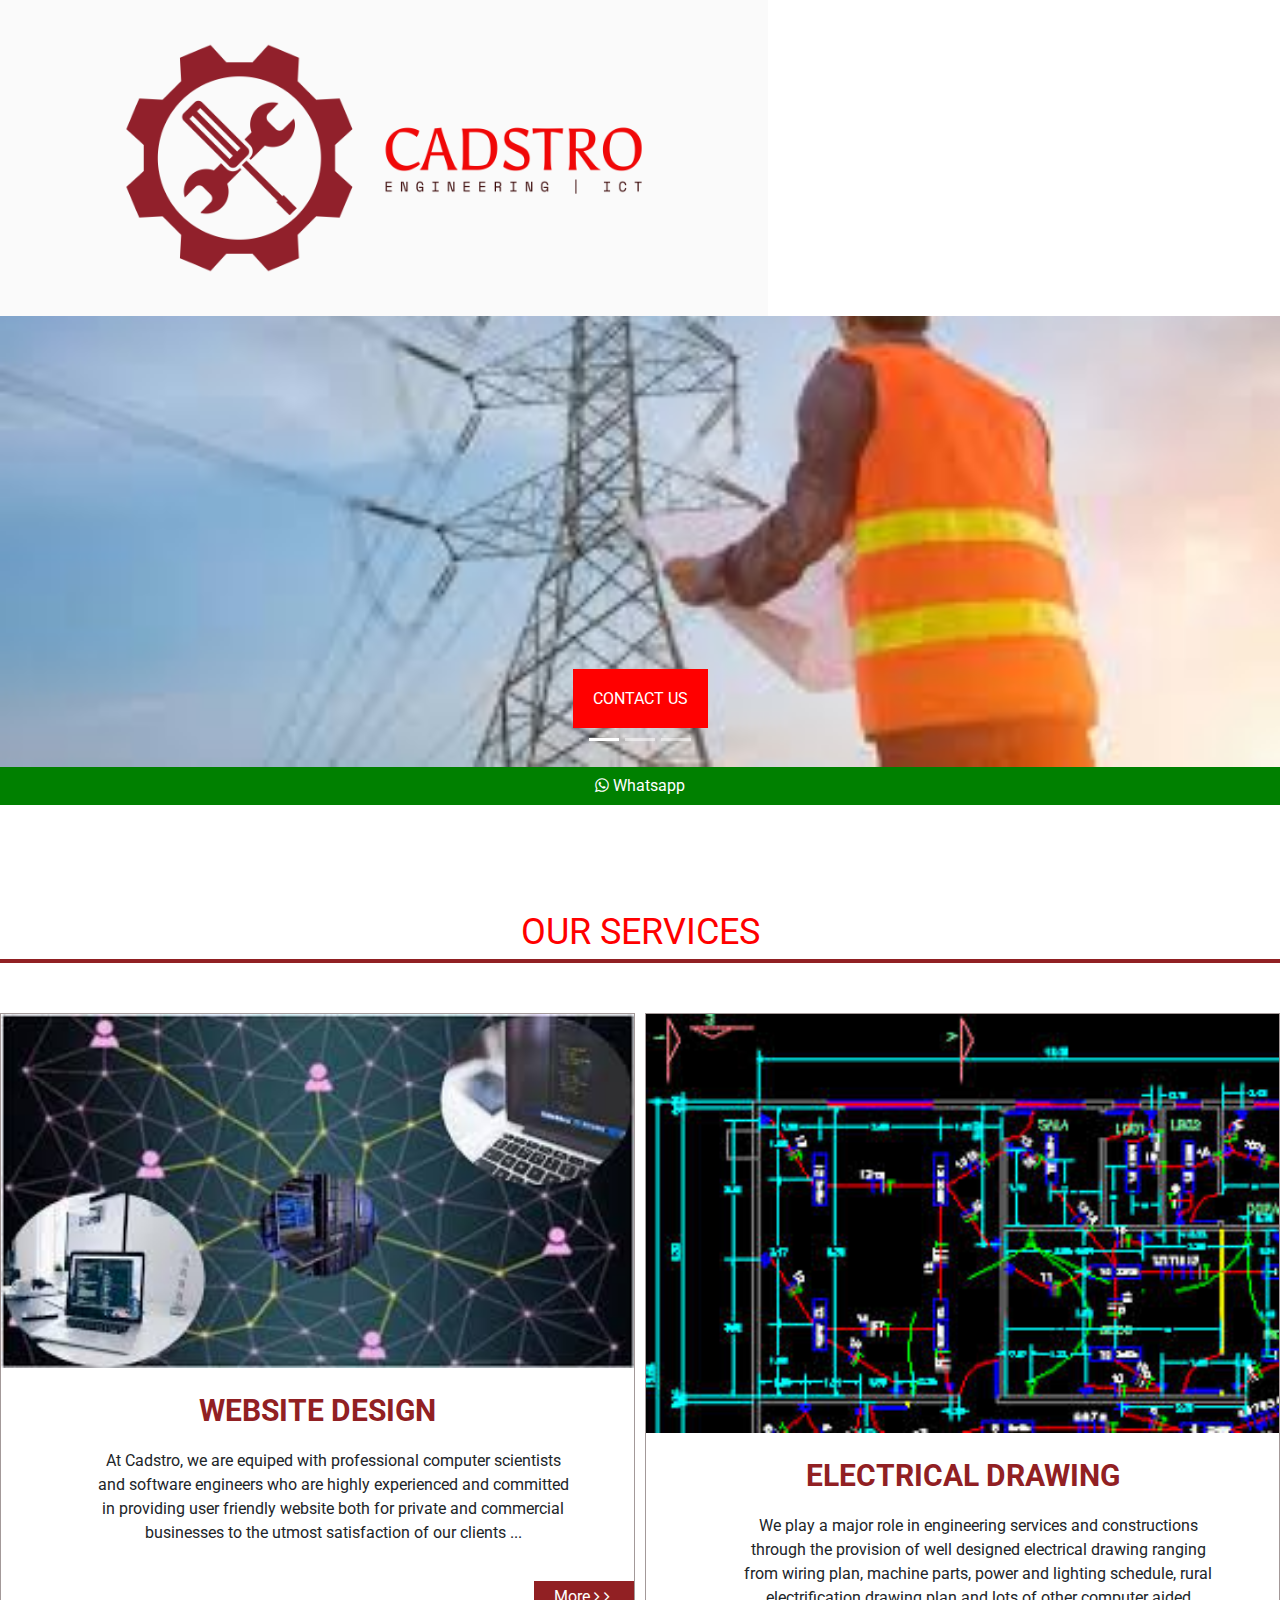
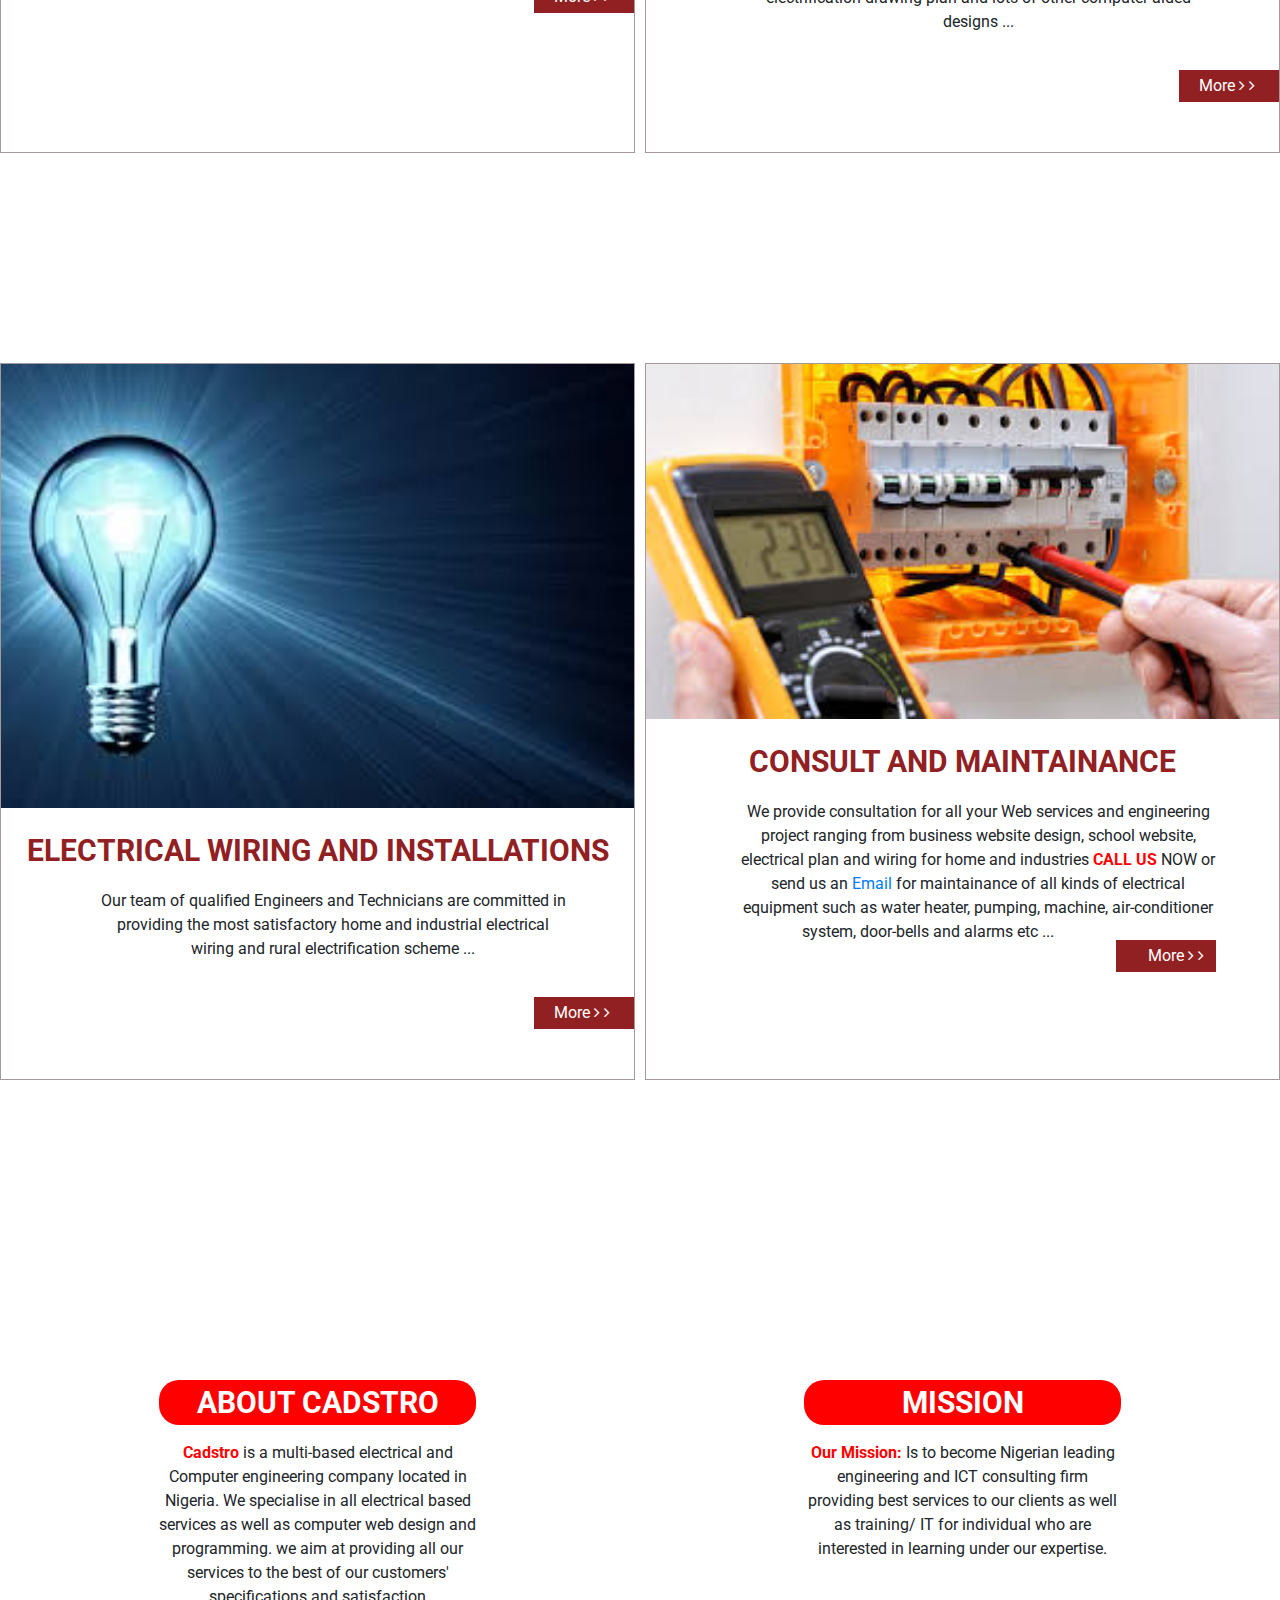
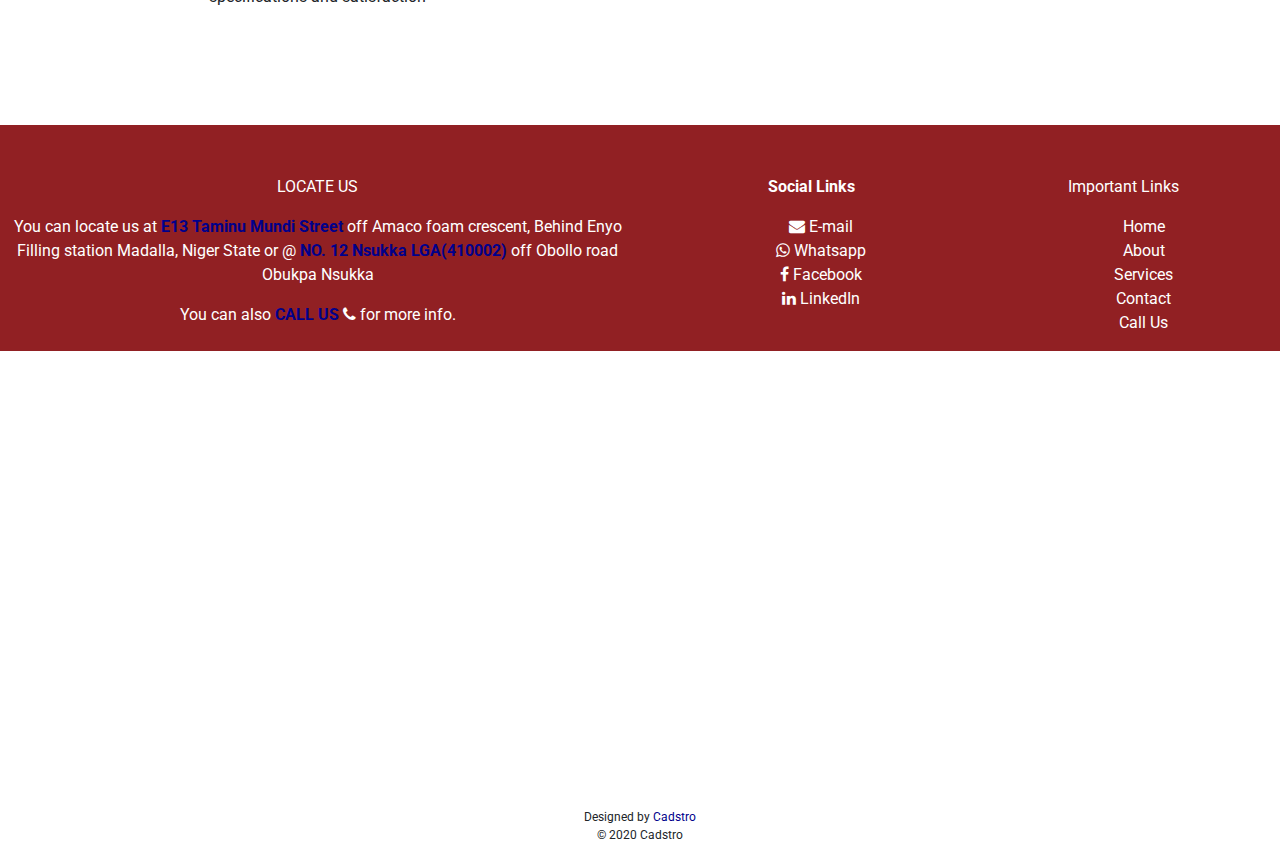
==== index.html @ 431538ae "Update index.html" ====
<!DOCTYPE html>
<html lang="en" dir="ltr">
  <head>
    <meta charset="utf-8">
    <meta name="viewport" content="width=device-width, initial-scale=1.0">
    <meta name="description" content="Cadstro is a multi based companay that specilalises on Information communication technology and
    engineering with major focus on web design and electrical engineering">
    <meta name="keywords" content="cadstro engineering, cadstro electrical engineering company, web design, electrical installations, ICT, consult,
    programming, electrical wiring, installations">
    <meta property="og:image" content="http://cadstro.com/images/logo.png" />
    <meta property="og:site_name" content="Cadstro" />
    <link rel="stylesheet" href="https://cdnjs.cloudflare.com/ajax/libs/font-awesome/4.7.0/css/font-awesome.min.css">
    <link href="https://fonts.googleapis.com/css?family=Droid+Serif|Lora|Noto+Sans|Nunito|Roboto|Saira|Saira+Extra+Condensed|Ubuntu" rel="stylesheet">
    <link rel="stylesheet" href="https://stackpath.bootstrapcdn.com/bootstrap/4.4.1/css/bootstrap.min.css"
    integrity="sha384-Vkoo8x4CGsO3+Hhxv8T/Q5PaXtkKtu6ug5TOeNV6gBiFeWPGFN9MuhOf23Q9Ifjh" crossorigin="anonymous">
    <link rel="stylesheet" href="css/index.css" type="text/css">
    <title> Cadstro</title>
  </head>
  <body onload="hide()" id="body">
    <div id="header-div">
      <a href="index.html"><img class="logo"src="images/cadstro.png" alt=""></a>
      <button id="toggle" type="button" name="" onclick="toggle()">
        <span></span>
        <span></span>
        <span></span>
      </button>
      <ul id="nav-ul">
        <li><a href="index.html"> HOME | <span><i class="fa fa-home"></i></span></a> </li>
        <li><a href="#about"> ABOUT <span><i class="fa fa-profile"></i></span></a></li>
        <li><a class="services" href="#" onclick="services()"> SERVICES  <span><i class="fa fa-angle-down"></i></span></a>
        <li><a href="#contact"> CONTACT </a>| <a href="tel:+2347061833261"> <span><i class="fa fa-phone"></i></span></a></li>
          <ul id="services">
            <li><a href="services/services.html#web"> WEB DESIGN </a></li>
            <li><a href="services/services.html#wiring"> ELECTRICAL WIRING </a></li>
            <li><a href="services/services.html#drawing"> ELCTRICAL DRAWING </a></li>
            <li><a href="#consult"> CONSULT AND MAINTAINANCE </a></li>
          </ul>
        </li>

      </ul>
    </div>
    <div id="carouselExampleCaptions" class="carousel slide" data-ride="carousel">
  <ol class="carousel-indicators">
    <li data-target="#carouselExampleCaptions" data-slide-to="0" class="active"></li>
    <li data-target="#carouselExampleCaptions" data-slide-to="1"></li>
    <li data-target="#carouselExampleCaptions" data-slide-to="2"></li>
  </ol>
  <div class="carousel-inner">
    <div class="carousel-item active">
      <img src="images/slide1.jpg" class="d-block w-100" alt="...">
      <div class="carousel-caption d-none d-md-block">
        <p><a class="label" href="tel:+2347061833261"> CONTACT US</a></p>
      </div>
    </div>
    <div class="carousel-item">
      <img src="images/slide2.jpg" class="d-block w-100" alt="...">
      <div class="carousel-caption d-none d-md-block">
        <p><a class="label" href="tel:+2347061833261"> CONTACT US</a></p>
      </div>
    </div>
    <div class="carousel-item">
      <img src="images/slide3.jpg" class="d-block w-100" alt="...">
      <div class="carousel-caption d-none d-md-block">
        <p><a class="label" href="tel:+2347061833261"> CONTACT US</a></p>
      </div>
    </div>
  </div>
</div>
  <div class="whatsapp" style="background:green; color:white; padding: 7px;">
  <a href="https://wa.me/2347061833261?text=Hello%20Cadstro"> <i class="fa fa-whatsapp"></i>  Whatsapp</a>
</div>
<p class="service-head"> OUR SERVICES </p>
  <div class="grid-div">
    <div class="services-col">
      <img class="icon" src="images/web2.jpg" alt="">
      <p class="service"> WEBSITE DESIGN</p>
      <p class="service-detail">
        At Cadstro, we are equiped with professional computer scientists and software engineers
        who are highly experienced and committed in providing user friendly website both for
        private and commercial businesses to the utmost satisfaction of our clients ...
      </p>
      <a id="web" class="readmore" href="services/services.html"> More <i class="fa fa-angle-right"></i> <i class="fa fa-angle-right"></i> </a>
    </div>


    <div class="services-col">
    <img class="icon" src="images/drawing.jpg" alt="">
      <p class="service"> ELECTRICAL DRAWING </p>
      <p class="service-detail">
        We play a major role in engineering services and constructions through the provision of
        well designed electrical drawing ranging from wiring plan, machine parts, power and
        lighting schedule, rural electrification drawing plan and lots of other computer aided designs ...
      </p>
      <a id="drawing" class="readmore" href="services/services.html"> More <i class="fa fa-angle-right"></i> <i class="fa fa-angle-right"></i> </a>
    </div>


    <div class="services-col">
      <img class="icon" src="images/bulb.jpg" alt="">
      <p class="service"> ELECTRICAL WIRING AND INSTALLATIONS </p>
      <p class="service-detail">
        Our team of qualified Engineers and Technicians are committed in providing the most
        satisfactory home and industrial electrical wiring and rural electrification scheme ...
      </p>
      <a id="wiring" class="readmore" href="services/services.html"> More <i class="fa fa-angle-right"></i> <i class="fa fa-angle-right"></i> </a>

    </div>

    <div class="services-col">
      <img class="icon" src="images/maintain.jpg" alt="">
      <p id="consult" class="service"> CONSULT AND MAINTAINANCE </p>
      <p class="service-detail">
        We provide consultation for all your Web services and engineering project ranging from
        business website design, school website, electrical plan and wiring for home and industries
        <a href="tel:+2347061833261"><b>CALL US</b></a> NOW or send us an <a href="mailto:patrickabugu@gmail.com?subject=feedback"> Email</a> for maintainance of all kinds of electrical equipment
        such as water heater, pumping, machine, air-conditioner system, door-bells and alarms etc ...
        <a id="consult" class="readmore" href="services/services.html"> More <i class="fa fa-angle-right"></i> <i class="fa fa-angle-right"></i> </a>
      </p>
    </div>
  </div>
  <div class="grid-div">
    <div class="about-div">
      <p id="about" class="about-title">ABOUT CADSTRO</p>
      <p id="about"><b>Cadstro </b>is a multi-based electrical and Computer engineering company located in Nigeria.
      We specialise in all electrical based services as well as computer web design and programming. we aim at providing
      all our services to the best of our customers' specifications and satisfaction</p>
    </div>
    <div class="about-div">
      <p class="about-title"> MISSION </p>
      <p><b>Our Mission: </b>Is to become Nigerian leading engineering and ICT consulting firm providing best services to our
      clients as well as training/ IT for individual who are interested in learning under our expertise.</p>
    </div>
  </div>

  <div class="footer-div">
    <div class="locate-div">
      <p id="contact"> LOCATE US </p>
      <p> You can locate us at <b>E13 Taminu Mundi Street</b> off Amaco foam crescent, Behind Enyo Filling station Madalla, Niger State
        or @ <b>NO. 12 Nsukka LGA(410002)</b> off Obollo road Obukpa Nsukka</p>
       <p> You can also <a href="tel:+2347061833261"> <b>CALL US </b><i class="fa fa-phone"></i></a>  for more info.</p>
    </div>
    <div class="grid">
      <div class="social-div">
        <p>Social Links </p>
        <ul class="social-ul">
          <li>  <a href="mailto:patrickabugu@gmail.com?subject=feedback"><i class="fa fa-envelope"></i>  E-mail</a></li>
          <li>  <a href="https://wa.me/2347061833261?text=Hello%20Cadstro"> <i class="fa fa-whatsapp"></i>  Whatsapp</a></li>
          <li>  <a href="https://facebook.com/cadstro.com.ng" target="_blank"><i class="fa fa-facebook"></i>  Facebook</a></li>
          <li>  <a href="https://linkedin.com/mwlite/in/patrick-abugu-448059176"><i class="fa fa-linkedin"></i>  LinkedIn</a></li>
         
        </ul>
      </div>
      <div class="link-div">
        <p>Important Links</p>
        <ul class="links-ul">
          <li><a href="index.html">Home</a></li>
          <li><a href="#about">About</a></li>
          <li><a href="services/services.html">Services</a></li>
          <li><a href="#contact">Contact</a></li>
          <li><a href="tel:+2347061833261">Call Us</a></li>
        </ul>
      </div>
    </div>
  </div>
<div> <iframe src="https://www.google.com/maps/embed?pb=!1m10!1m8!1m3!1d2233.63848760708!2d7.4053046933564195!3d6.876948165648693!3m2!1i1024!2i768!4f13.1!5e0!3m2!1sen!2sng!4v1589280748851!5m2!1sen!2sng" width="100%" height="450" frameborder="0" style="border:0;" allowfullscreen="" aria-hidden="false" tabindex="0"></iframe></div>
<p style="text-align: center; font-size:12px;"> Designed by <a style="color:darkblue;"href="https://cadstro.com.ng">Cadstro</a> <br> &copy 2020 Cadstro</p>

    <script src="https://code.jquery.com/jquery-3.4.1.slim.min.js" integrity="sha384-J6qa4849blE2+poT4WnyKhv5vZF5SrPo0iEjwBvKU7imGFAV0wwj1yYfoRSJoZ+n"
    crossorigin="anonymous"></script>
    <script src="https://cdn.jsdelivr.net/npm/popper.js@1.16.0/dist/umd/popper.min.js"
    integrity="sha384-Q6E9RHvbIyZFJoft+2mJbHaEWldlvI9IOYy5n3zV9zzTtmI3UksdQRVvoxMfooAo" crossorigin="anonymous"></script>
    <script src="https://stackpath.bootstrapcdn.com/bootstrap/4.4.1/js/bootstrap.min.js"
    integrity="sha384-wfSDF2E50Y2D1uUdj0O3uMBJnjuUD4Ih7YwaYd1iqfktj0Uod8GCExl3Og8ifwB6" crossorigin="anonymous"></script>
    <script src="js/toggler.js" type="text/javascript"></script>
  </body>
</html
---- css/index.css ----
#header-div{
    top:0px;
    position:fixed;
    z-index:1;
    background:white
}
img.logo{
    width:60%;
}
#toggle{
    margin-left:85%;
    background:none;
    border:none;
    margin-top:-60px;
}
#toggle span{
  display: block;
  width:30px;
  height:6px;
  margin: 3px 0px;
  background: red;
}
#nav-ul{
    list-style-type:none;
    margin-top:10px;
    margin-left:-20px;
    background-color: white;
}
#nav-ul li{
    margin-top:10px;
    list-style-type:none;
    border-bottom:1px solid #912023;
    padding-bottom:10px;
}
#nav-ul li a{
    color:red;
    text-decoration:none;
}
#nav-ul li a:hover{
    background-color:#912023;
    padding-bottom:10px;
    color:white;
}
#nav-ul li a:active{
      background-color:#912023;
    padding-bottom:10px;
}

ul#services{
  display:none;
}
#carouselExampleCaptions{
  margin-top:270px;
}
a.label{
  background:red;
  color:white;
  padding:20px;
}
.whatsapp{
text-align:center;
}
.whatsapp a{
text-align:center;
color:white;
background:green;
padding:10px;
width:50%;
}

/*styling navigation for landscape view*/

@media only screen and (orientation:landscape){
  #toggle{
    display:none;
  }
  #nav-ul{
    display:inline;
    float:right;
    margin-right:10px;
    margin-top:20px;
    background:none
  }
  #nav-ul li{
    display:inline;
    border:none;
    margin-right:50px;
  }

  ul#services{
    text-align:center;
    margin-right:10px;

  }
  ul#services li{
    display:block;
    margin:10px;
  }
}
/*styles for home*/
p.service-head{
  text-align:center;
  margin-top:100px;
  margin-bottom:50px;
  font-size:36px;
  color:red;
  border-bottom:4px solid #912023;
}
.services-col{
  border:1px solid rgba(25,0,0,0.4);
  margin-bottom:200px;
  padding-bottom:50px
}
img.icon{
  width:100%;

}
p.service{
 text-align:center;
 font-size:30px;
 margin-top:20px;
 color:#912023;
 font-weight:bold;
 text-align:center;
}
p.service-detail{
  width:75%;
  margin-left:15%;
 text-align:center;
}
.readmore {
 color:white;
 background-color:#912023;
 padding-bottom:4px;
 padding-top:4px;
 padding-left:20px;
 width:100px;
 float:right;
 margin-top:20px;
}

a:hover{
  text-decoration:none;
}
b{
  color:red;
}
a b:hover{
  background-color:blue;
  padding:4px;
}
.about-div{
  text-align:center;
  width:50%;
  margin-left:25%;
  margin-top:100px;
  margin-bottom:100px
}
.about-title{
  font-size:30px;
 background:red;
 color:white;
 font-weight:bold;
 border-radius:20px;
}
.footer-div{
  background:#912023;
  color:white;text-align:center;
  padding-top:50px;
}
.locate-div b{
  color:darkblue
}
.footer-div ul{
  list-style-type:none;
}
.footer-div a{
  color:white
}
.footer-div a:hover{
  background:none;
}
.grid{
  display:grid;
  grid-template-columns: 1fr 1fr;
  grid-gap:10px;
}
.social-div, .link-div{
text-align:center;
margin-top:100px;
margin-left:20px;
}
.social-div p,.links-div p{
font-weight:bold;
margin-left:20px;
}

/*syles for home in landscape*/
@media only screen and (orientation:landscape){
  .grid-div, .footer-div{
    display:grid;
    grid-template-columns: 1fr 1fr;
    grid-gap:10px;
  }
  .social-div, .link-div{
text-align:left;
margin-top:0px;
margin-left:0px;
text-align:center;
}
.links-div{
 margin-left:100px;
}
}
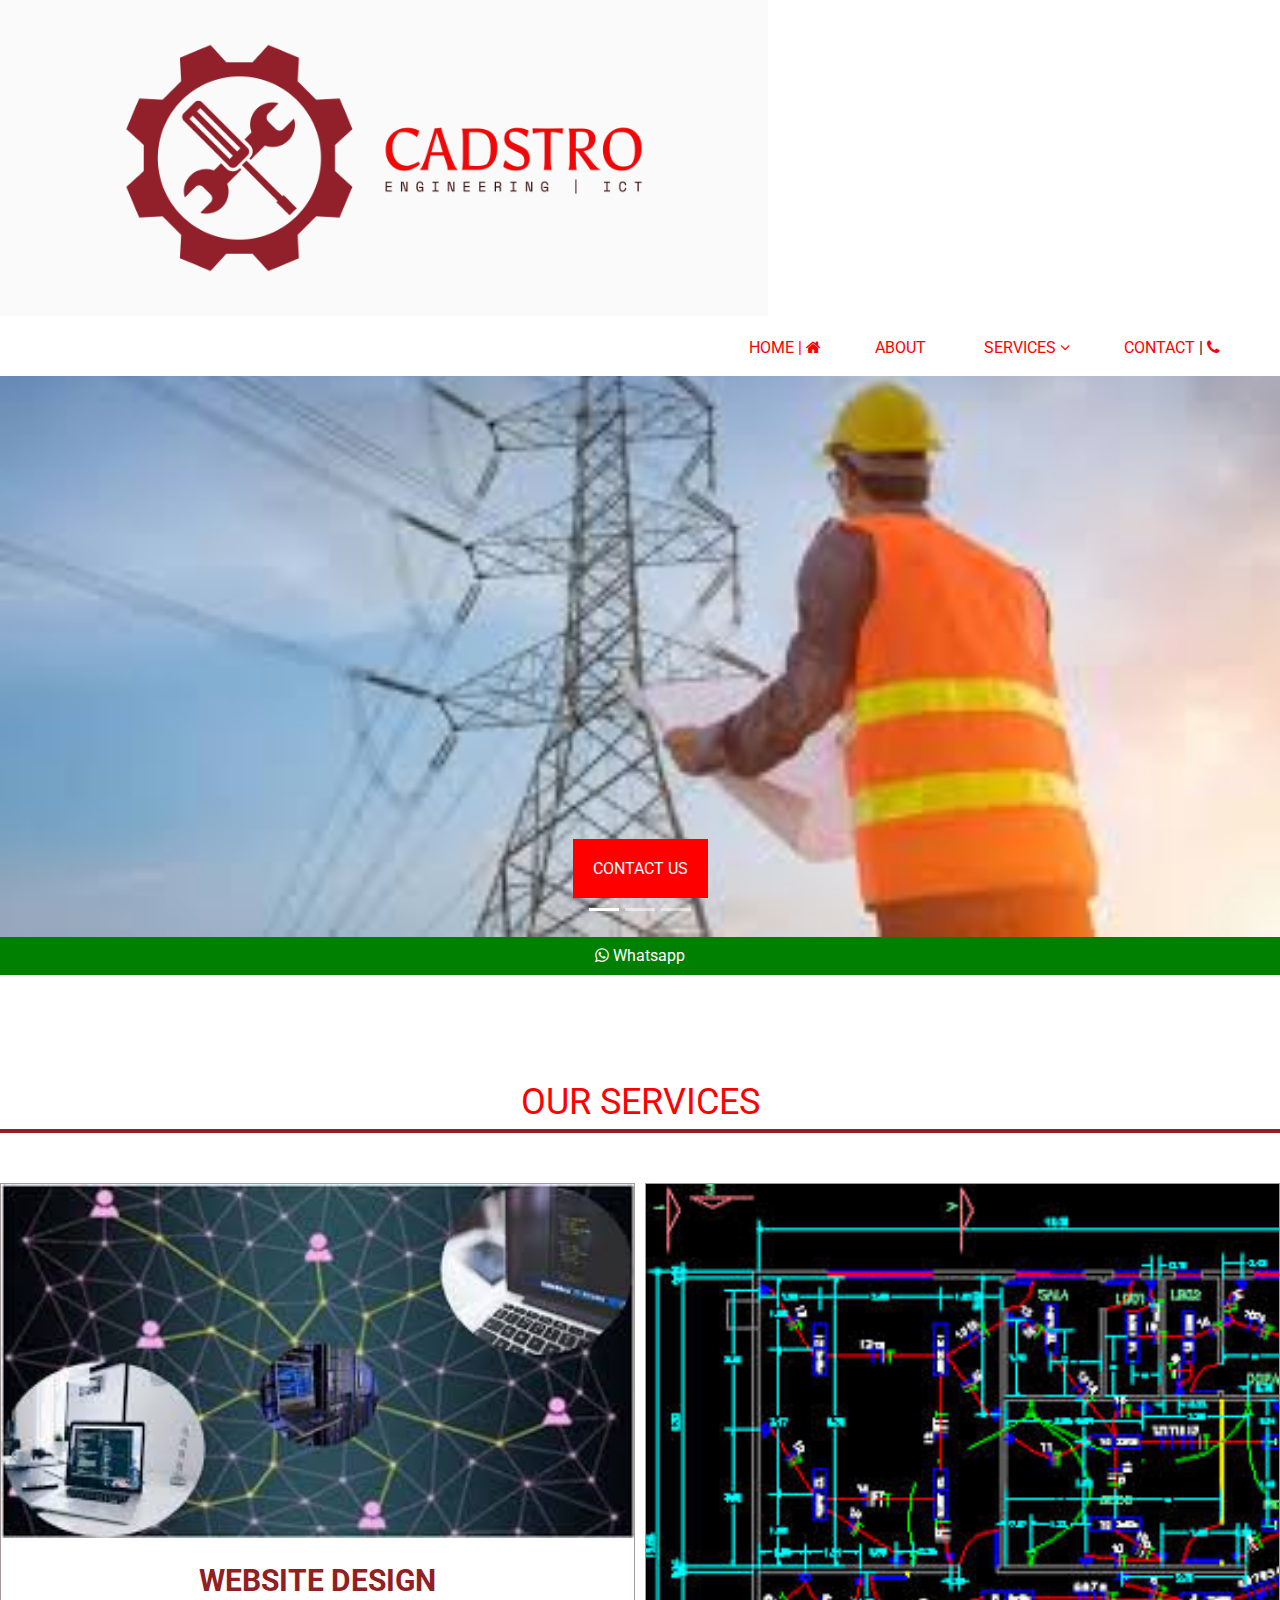
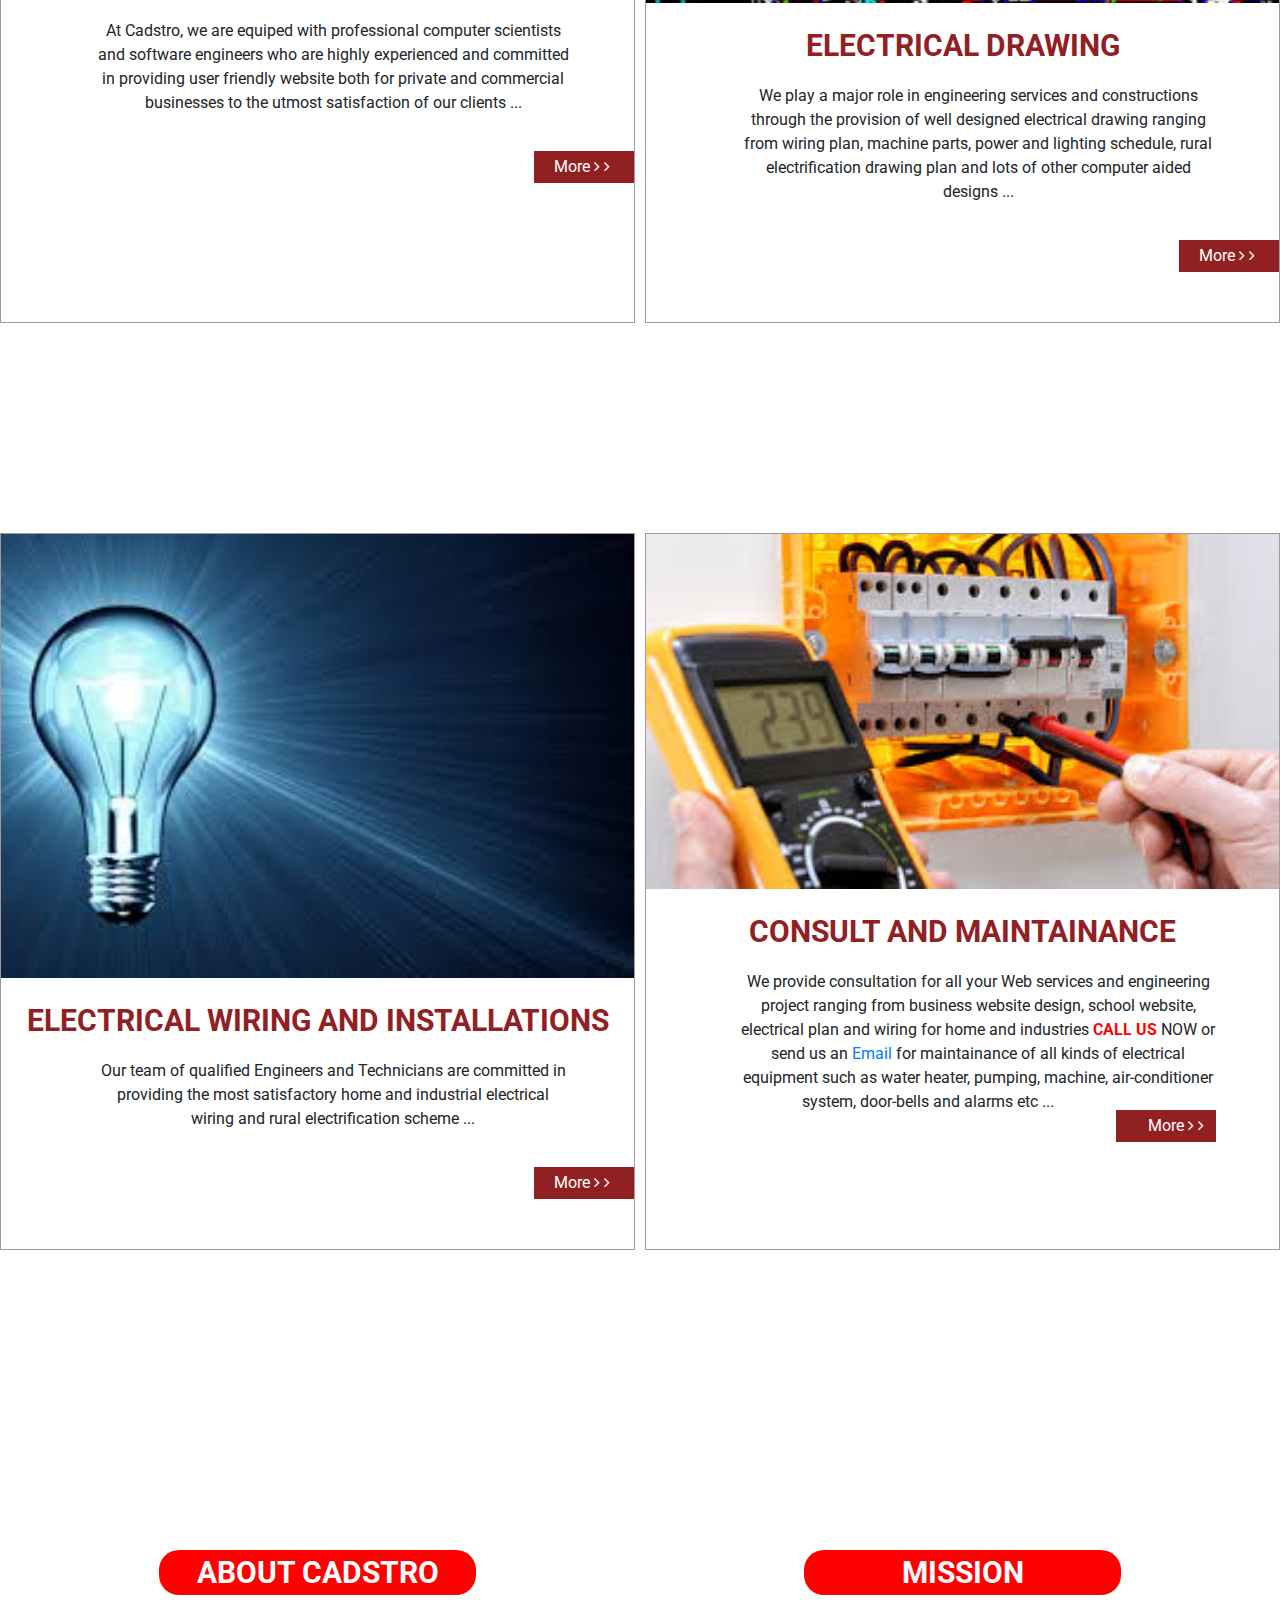
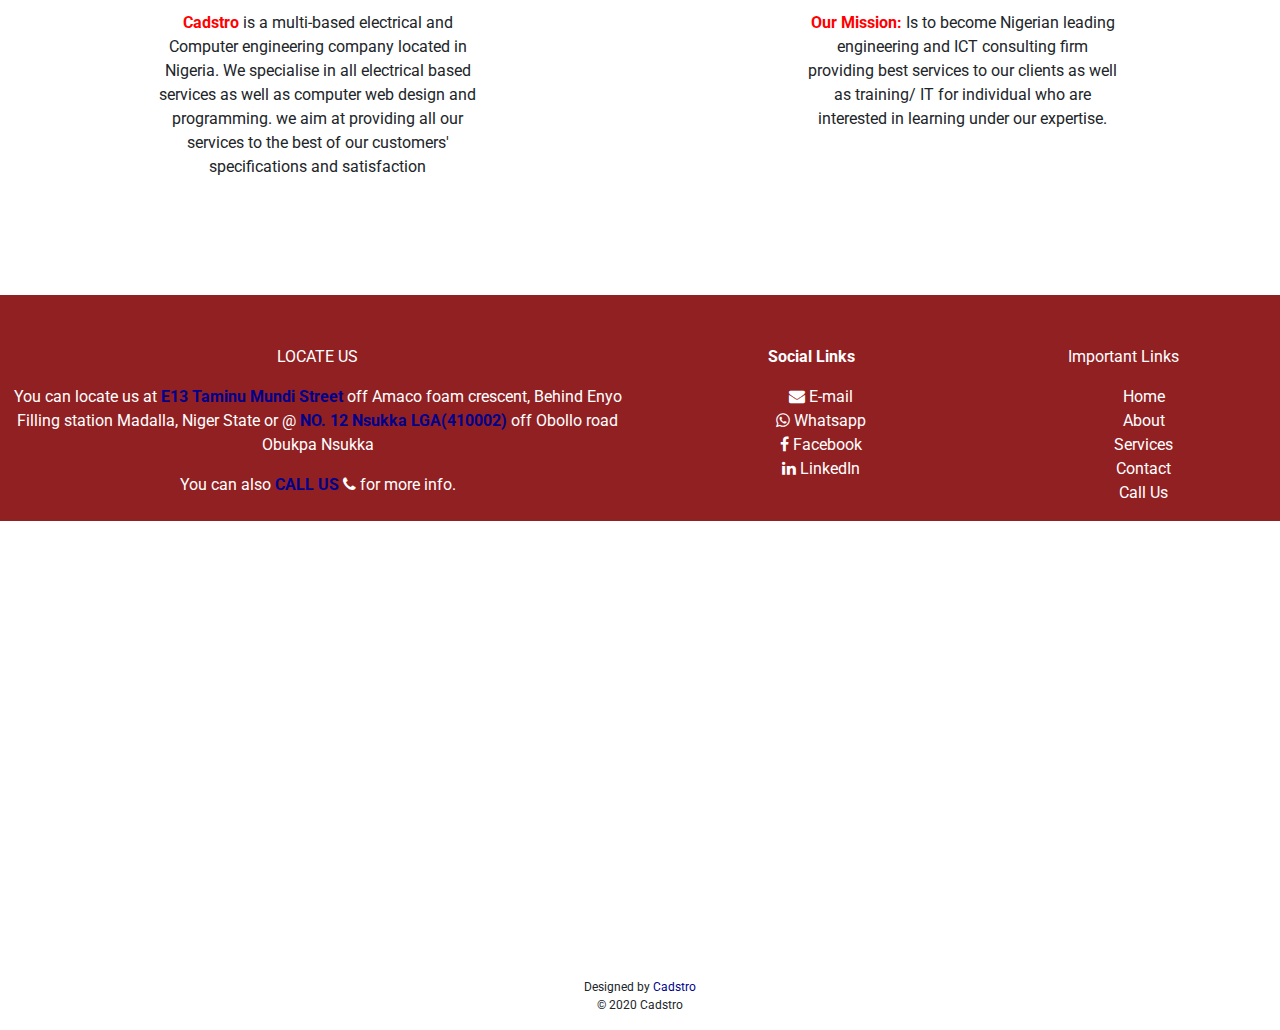
==== commit dec28cbf: "Update index.html" ====
--- a/index.html
+++ b/index.html
@@ -1,6 +1,6 @@
 <!DOCTYPE html>
 <html lang="en" dir="ltr">
-  <head>
+  <head onload="hide()">
     <meta charset="utf-8">
     <meta name="viewport" content="width=device-width, initial-scale=1.0">
     <meta name="description" content="Cadstro is a multi based companay that specilalises on Information communication technology and
@@ -16,7 +16,7 @@
     <link rel="stylesheet" href="css/index.css" type="text/css">
     <title> Cadstro</title>
   </head>
-  <body onload="hide()" id="body">
+  <body onload="hide" id="body">
     <div id="header-div">
       <a href="index.html"><img class="logo"src="images/cadstro.png" alt=""></a>
       <button id="toggle" type="button" name="" onclick="toggle()">
@@ -79,7 +79,7 @@
         who are highly experienced and committed in providing user friendly website both for
         private and commercial businesses to the utmost satisfaction of our clients ...
       </p>
-      <a id="web" class="readmore" href="services/services.html"> More <i class="fa fa-angle-right"></i> <i class="fa fa-angle-right"></i> </a>
+      <a class="readmore" href="services/services.html#web"> More <i class="fa fa-angle-right"></i> <i class="fa fa-angle-right"></i> </a>
     </div>
 
 
@@ -91,7 +91,7 @@
         well designed electrical drawing ranging from wiring plan, machine parts, power and
         lighting schedule, rural electrification drawing plan and lots of other computer aided designs ...
       </p>
-      <a id="drawing" class="readmore" href="services/services.html"> More <i class="fa fa-angle-right"></i> <i class="fa fa-angle-right"></i> </a>
+      <a class="readmore" href="services/services.html#drawing"> More <i class="fa fa-angle-right"></i> <i class="fa fa-angle-right"></i> </a>
     </div>
 
 
@@ -102,7 +102,7 @@
         Our team of qualified Engineers and Technicians are committed in providing the most
         satisfactory home and industrial electrical wiring and rural electrification scheme ...
       </p>
-      <a id="wiring" class="readmore" href="services/services.html"> More <i class="fa fa-angle-right"></i> <i class="fa fa-angle-right"></i> </a>
+      <a class="readmore" href="services/services.html#wiring"> More <i class="fa fa-angle-right"></i> <i class="fa fa-angle-right"></i> </a>
 
     </div>
 
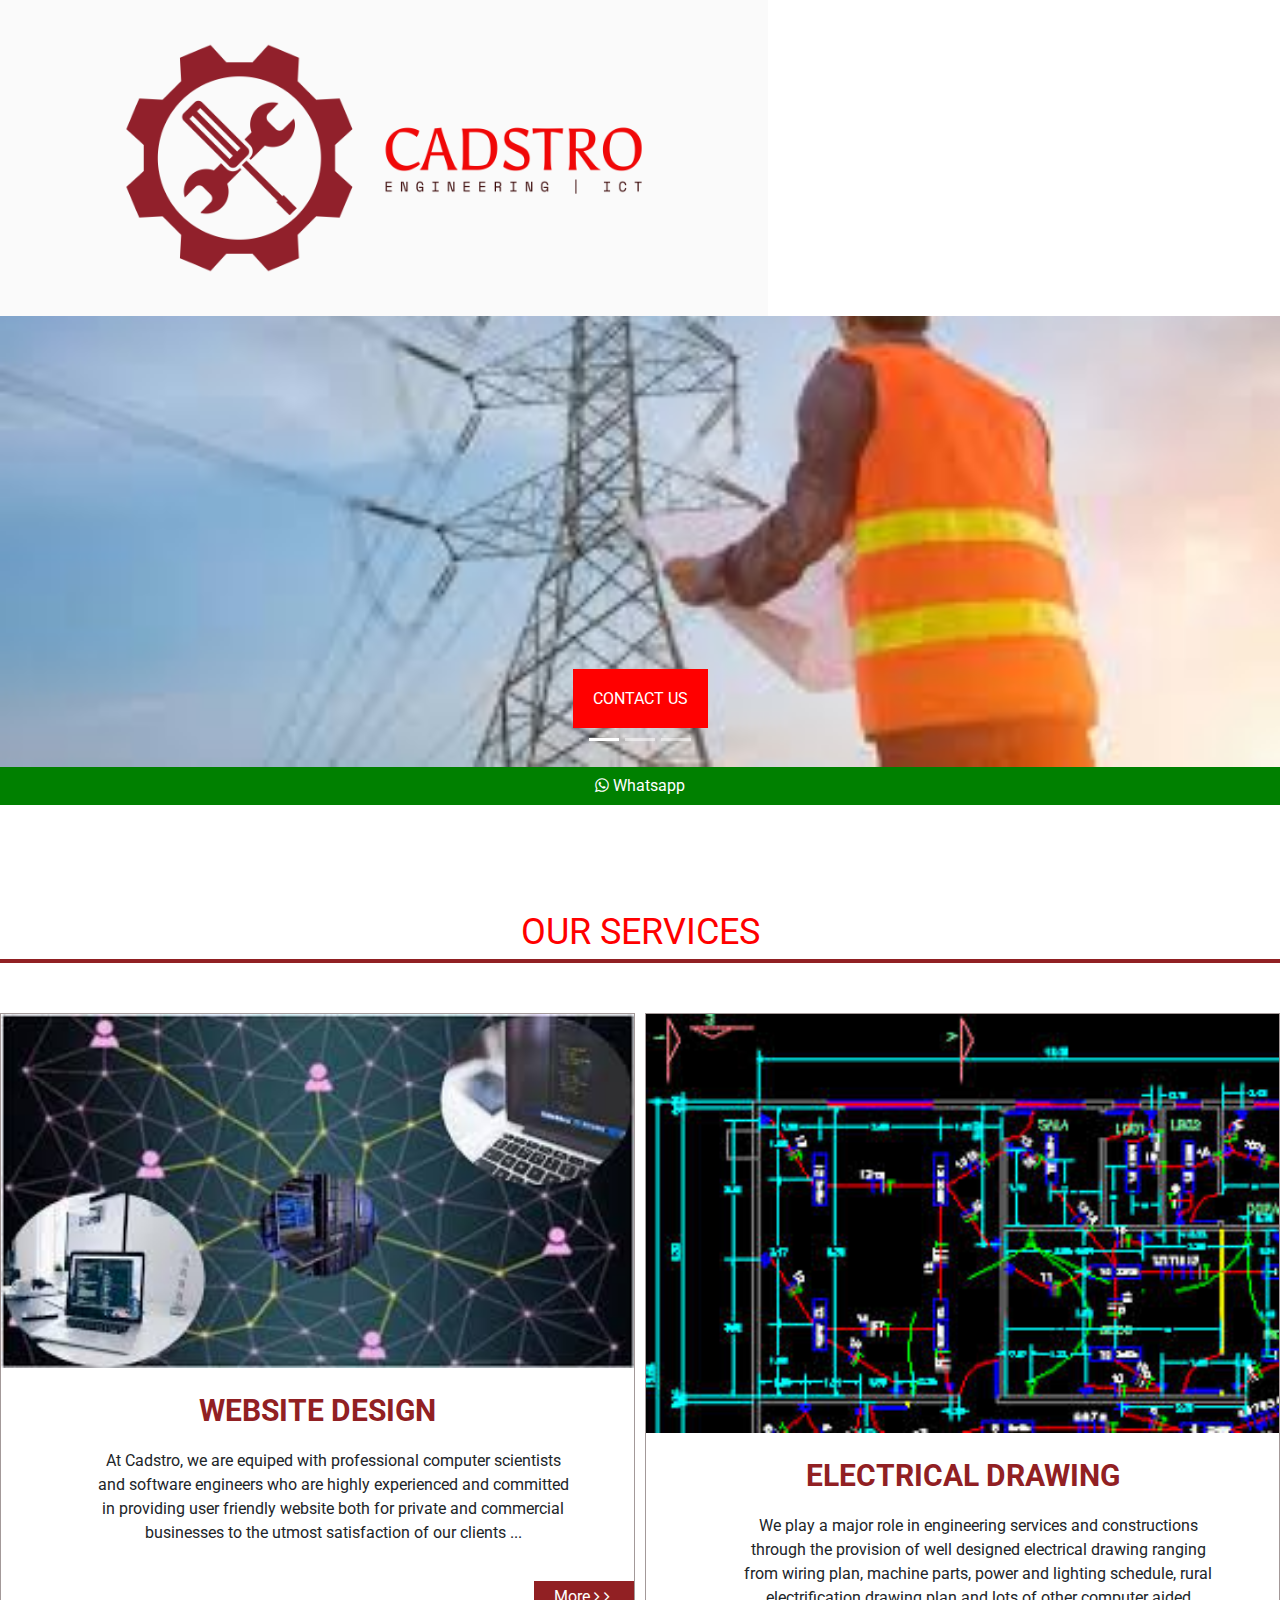
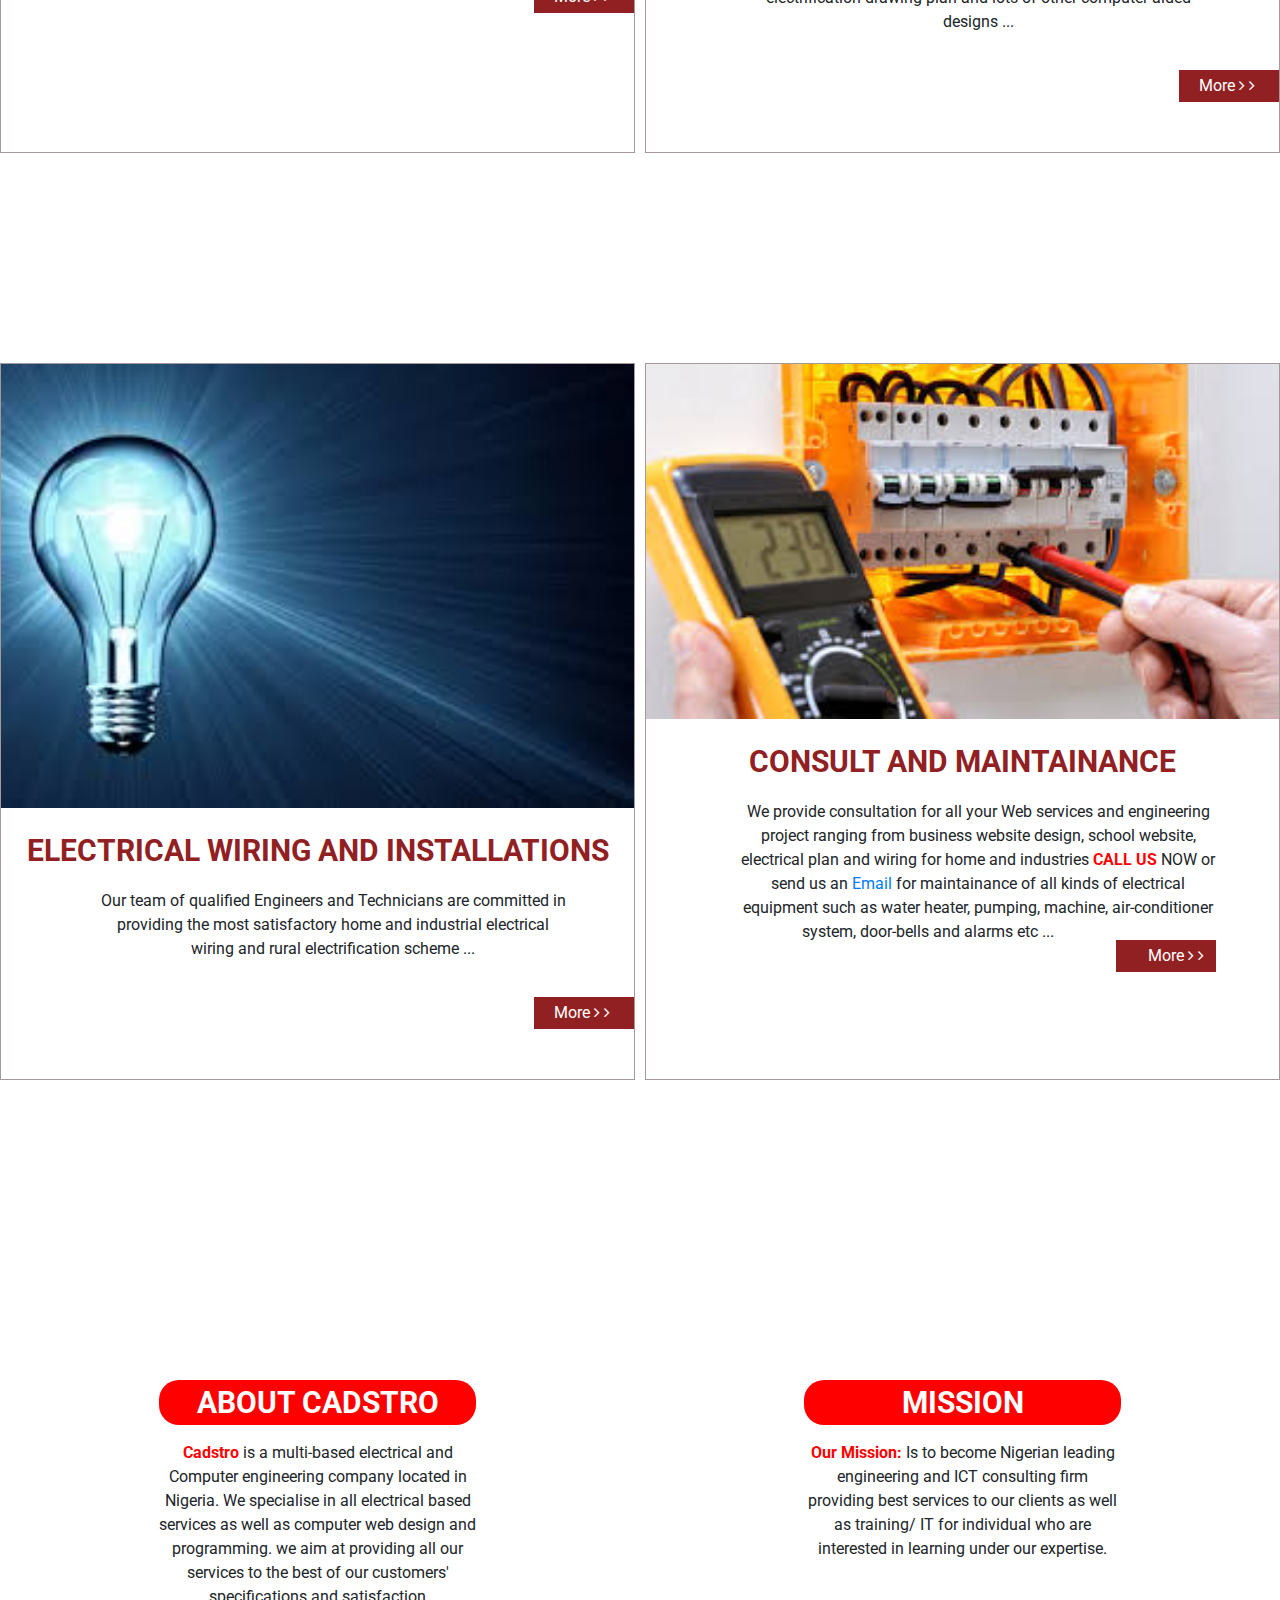
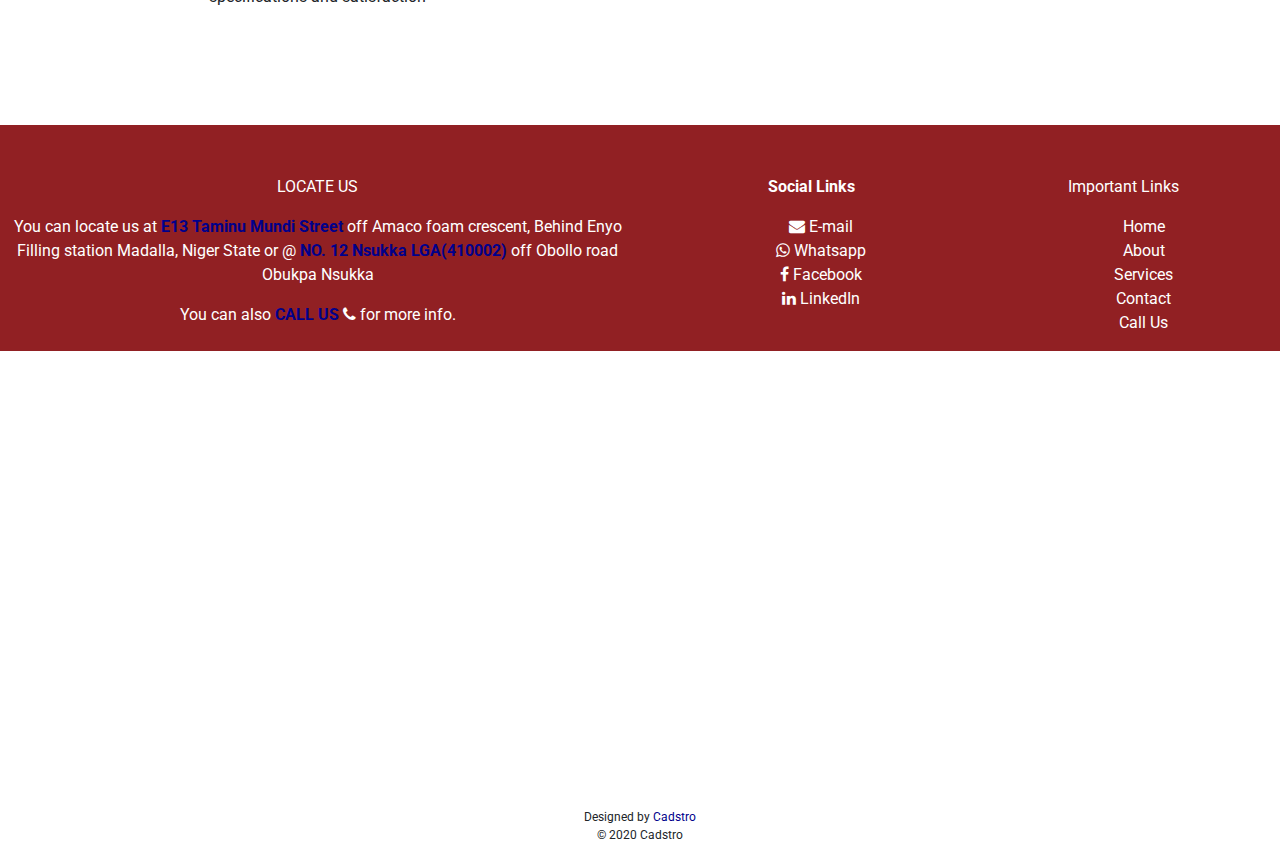
==== commit c0f6110c: "Update index.html" ====
--- a/index.html
+++ b/index.html
@@ -1,6 +1,6 @@
 <!DOCTYPE html>
 <html lang="en" dir="ltr">
-  <head onload="hide()">
+  <head>
     <meta charset="utf-8">
     <meta name="viewport" content="width=device-width, initial-scale=1.0">
     <meta name="description" content="Cadstro is a multi based companay that specilalises on Information communication technology and
@@ -16,7 +16,7 @@
     <link rel="stylesheet" href="css/index.css" type="text/css">
     <title> Cadstro</title>
   </head>
-  <body onload="hide" id="body">
+  <body onload="hide()" id="body">
     <div id="header-div">
       <a href="index.html"><img class="logo"src="images/cadstro.png" alt=""></a>
       <button id="toggle" type="button" name="" onclick="toggle()">
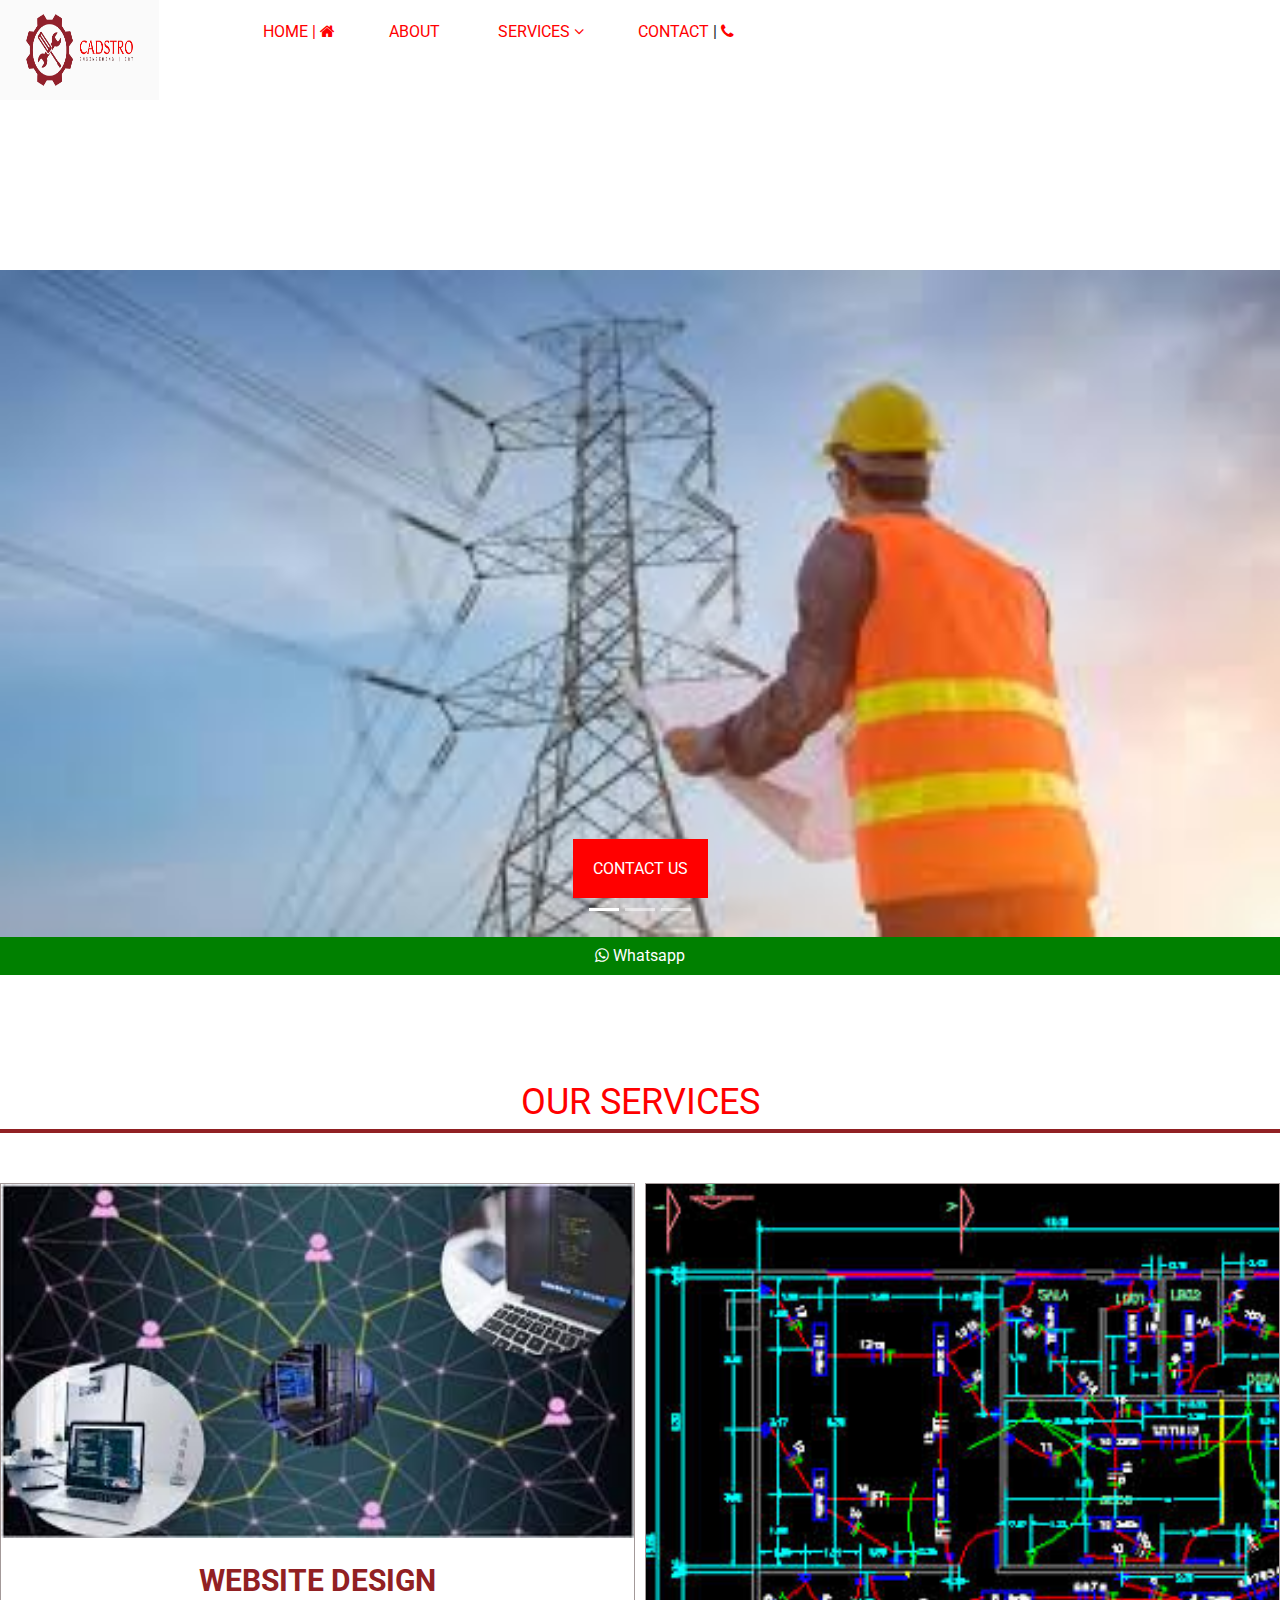
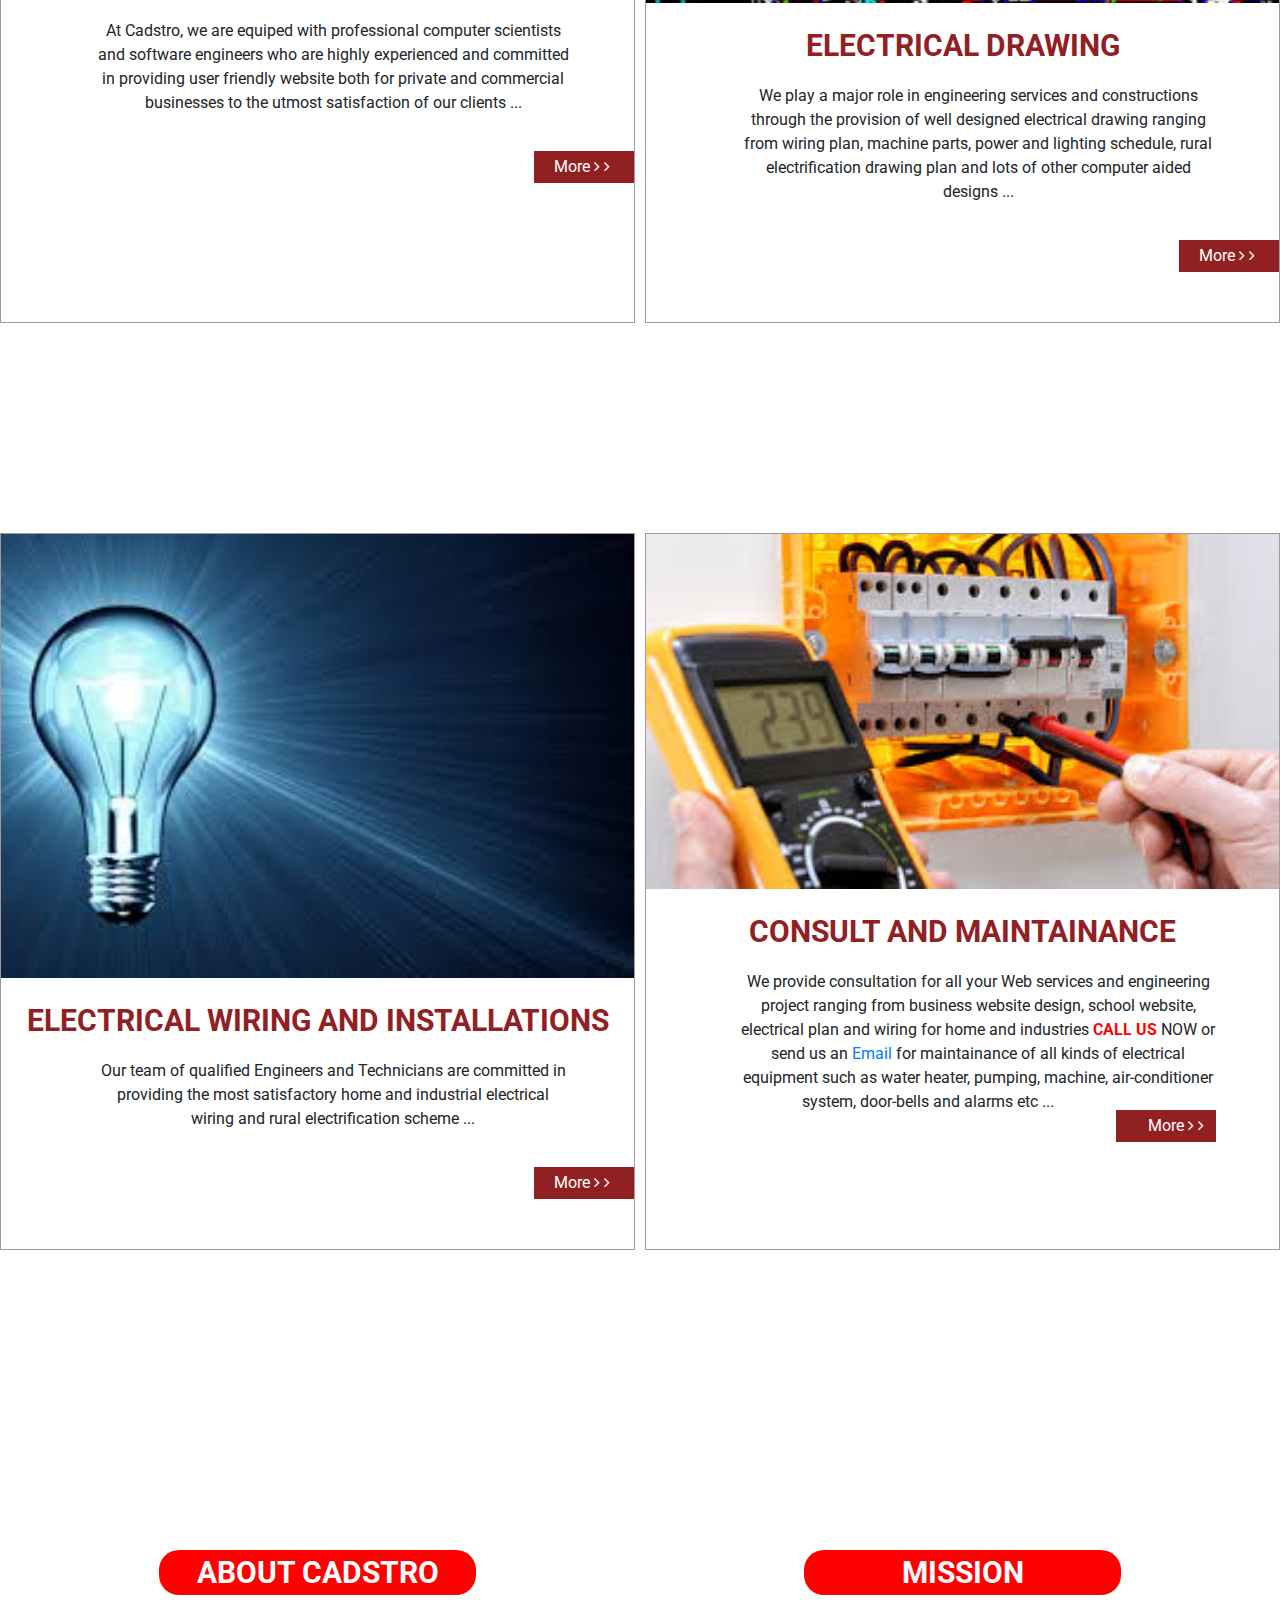
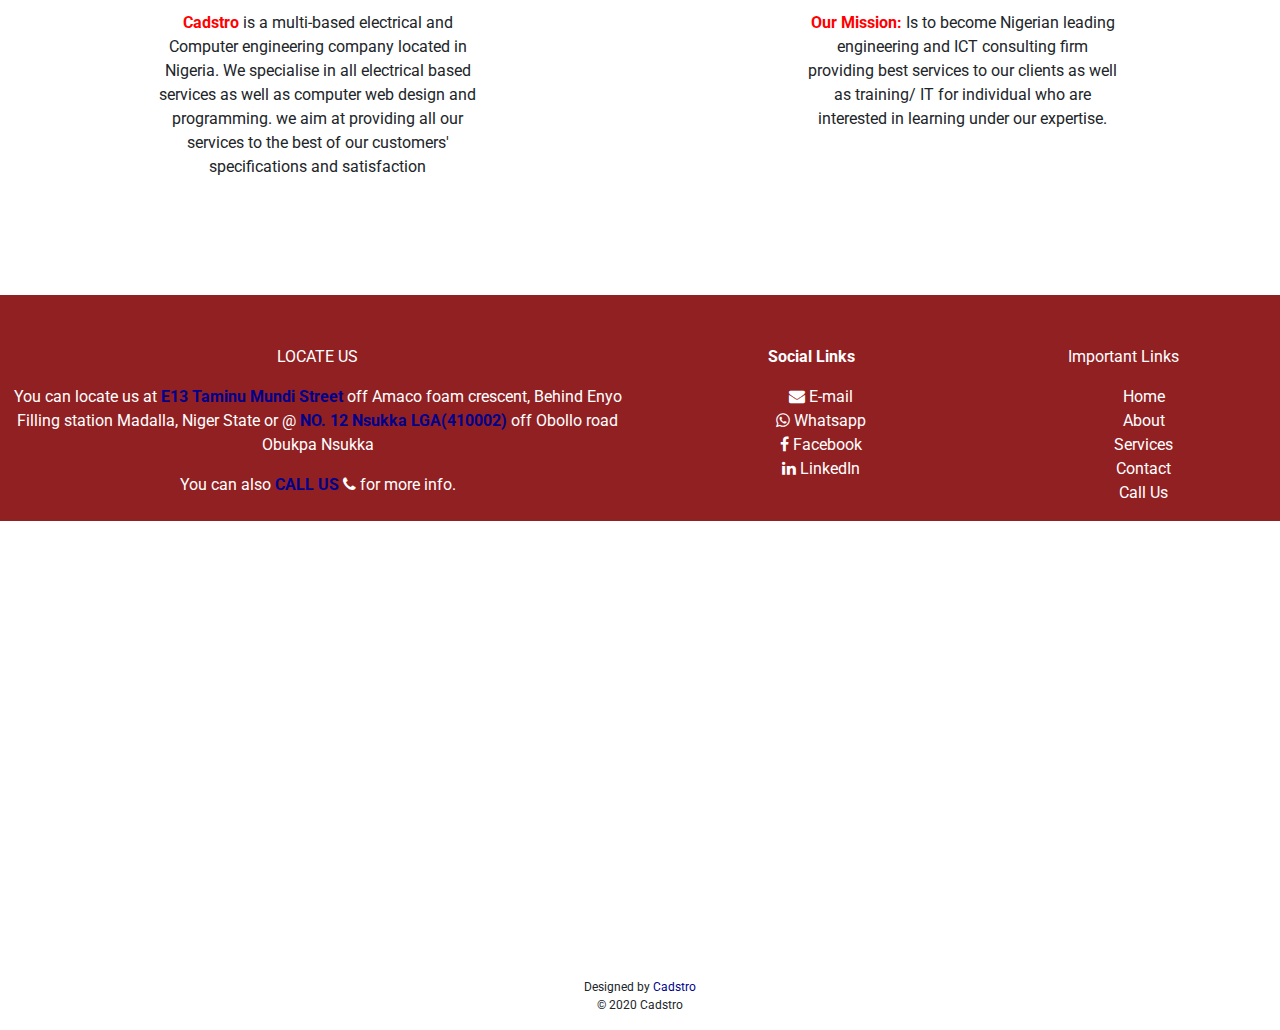
==== commit ca2d9194: "Update index.html" ====
--- a/index.html
+++ b/index.html
@@ -15,8 +15,9 @@
     integrity="sha384-Vkoo8x4CGsO3+Hhxv8T/Q5PaXtkKtu6ug5TOeNV6gBiFeWPGFN9MuhOf23Q9Ifjh" crossorigin="anonymous">
     <link rel="stylesheet" href="css/index.css" type="text/css">
     <title> Cadstro</title>
+<script data-ad-client="ca-pub-6622966471347737" async src="https://pagead2.googlesyndication.com/pagead/js/adsbygoogle.js"></script>
   </head>
-  <body onload="hide()" id="body">
+  <body @media only screen and (orientation:portrait)onload="hide()" id="body">
     <div id="header-div">
       <a href="index.html"><img class="logo"src="images/cadstro.png" alt=""></a>
       <button id="toggle" type="button" name="" onclick="toggle()">
--- a/css/index.css
+++ b/css/index.css
@@ -74,6 +74,10 @@
   #toggle{
     display:none;
   }
+img.logo{
+    width:20%;
+    height:100PX;
+}
   #nav-ul{
     display:inline;
     float:right;
